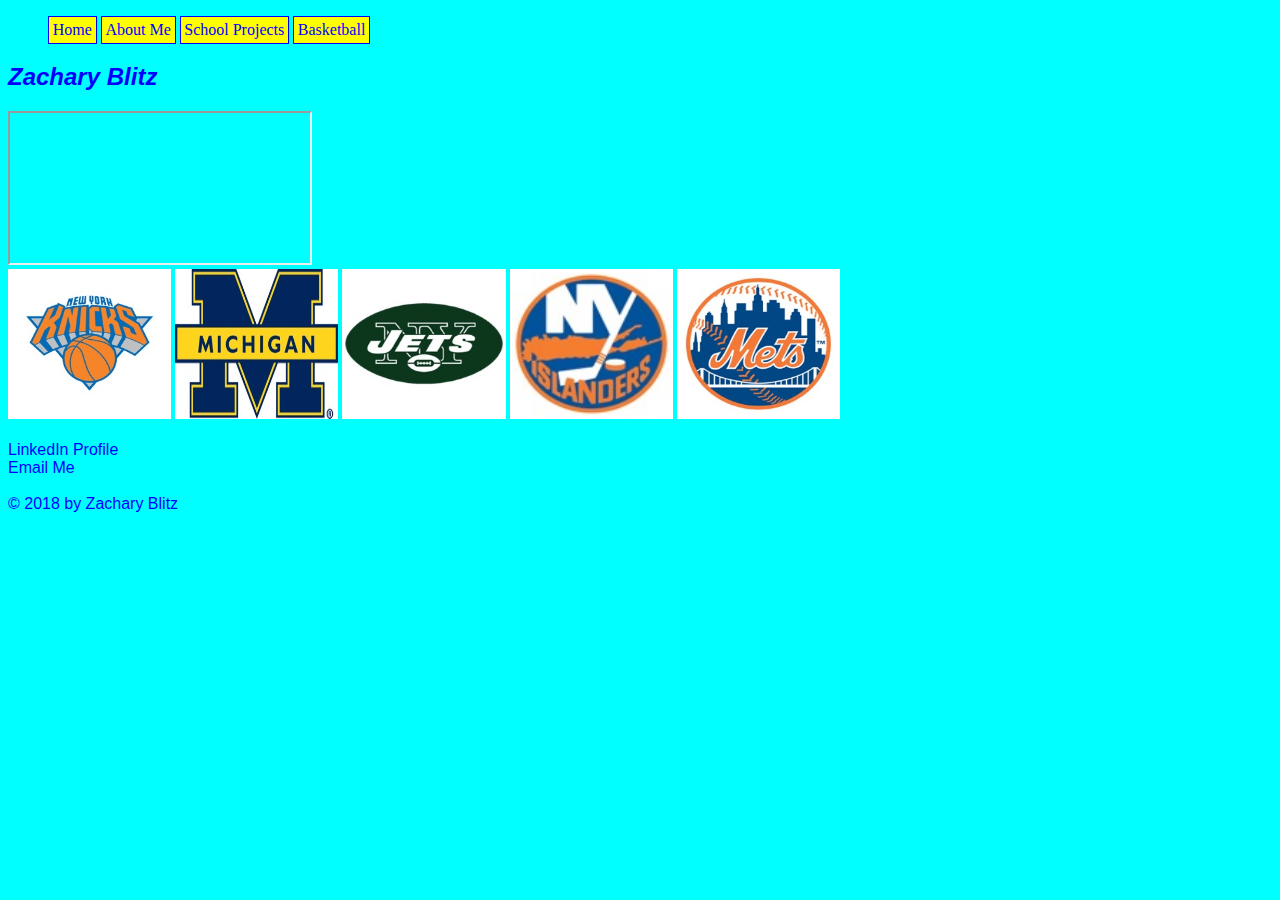
==== finalproject/index.html @ 230796f6 "Add files via upload" ====
<!DOCTYPE html>
<html lang="en">
<head>
    <meta charset="UTF-8">
    <meta name="viewport" content="width=device-width, initial-scale=1.0">
    <meta http-equiv="X-UA-Compatible" content="ie=edge">
    <title>Zachary Blitz Homepage</title>
    <link rel="stylesheet" href="css/style.css">
    <link rel="shortcut icon" href="images/favicon.png" />
</head>
<body>
    
<nav>
    <ul>
        <li><a href = "index.html">Home</a></li>
        <li><a href = "about.html">About Me</a></li>
        <li><a href = "projects.html">School Projects</a></li>
        <li><a href = "basketball.html">Basketball</a></li>
    </ul>
</nav> 

<header>
    <h2 class = intro>Zachary Blitz</h2>
    <iframe src="images/ZacharyBlitz_Resume.pdf"></iframe>
</header>

<img class = frontpage src = "images/knicks.jpg" alt = "knicks logo" title = "ny knicks"/>
<img class = frontpage src = "images/mich.jpg" alt = "michigan logo" title = "michigan"/>
<img class = frontpage src = "images/jets.jpg" alt = "jets logo" title = "ny jets"/>
<img class = frontpage src = "images/islanders.jpg" alt = "islanders logo" title = "ny islanders"/>
<img class = frontpage src = "images/mets.jpg" alt = "mets logo" title = "ny mets"/>



<footer>
        <br>
        <a href = "https://www.linkedin.com/in/zachary-blitz-279254113/">LinkedIn Profile</a>
        <br>
        <a href = "mailto:zblitz@umich.edu">Email Me</a>
        <br>
        <br>
        &copy; 2018 by Zachary Blitz<br>
</footer>


</body>
</html>
---- finalproject/css/style.css ----
li{
    border-style: solid;
    background-color: yellow;
    border-color: blue;
    border-width: thin;
    padding: 0.1cm;
    font-family: Cambria, Cochin, Georgia, Times, 'Times New Roman', serif;
    display: inline-block;
    ;
}
body{
    background-color: aqua;
    width: 85%;
}
h2{
    font-family: 'Gill Sans', 'Gill Sans MT', Calibri, 'Trebuchet MS', sans-serif;
    color: blue;
}
h5{
    font-family: 'Gill Sans', 'Gill Sans MT', Calibri, 'Trebuchet MS', sans-serif;
    color: blue;
}
p{
    font-family: 'Gill Sans', 'Gill Sans MT', Calibri, 'Trebuchet MS', sans-serif;
    background-color: yellow;
    border-style: solid;
    border-color: blue;
    border-width: thin;
    padding: 0.1cm;
    border-color: blue;
    color: blue
}
footer{
    font-family: 'Gill Sans', 'Gill Sans MT', Calibri, 'Trebuchet MS', sans-serif;
    color: blue;
}
a{
    text-decoration: none;
    color: blue;
}
.frontpage{
    width: 15%;
    height: 150px;
}
.stats{
    font-family: 'Gill Sans', 'Gill Sans MT', Calibri, 'Trebuchet MS', sans-serif;
    font-size: 120%;
    border-color: yellow;
    padding: 0.1cm;
    text-align: center;
    width: 33%;
    border-style: double;
}
.intro{
    font-style: italic;
}
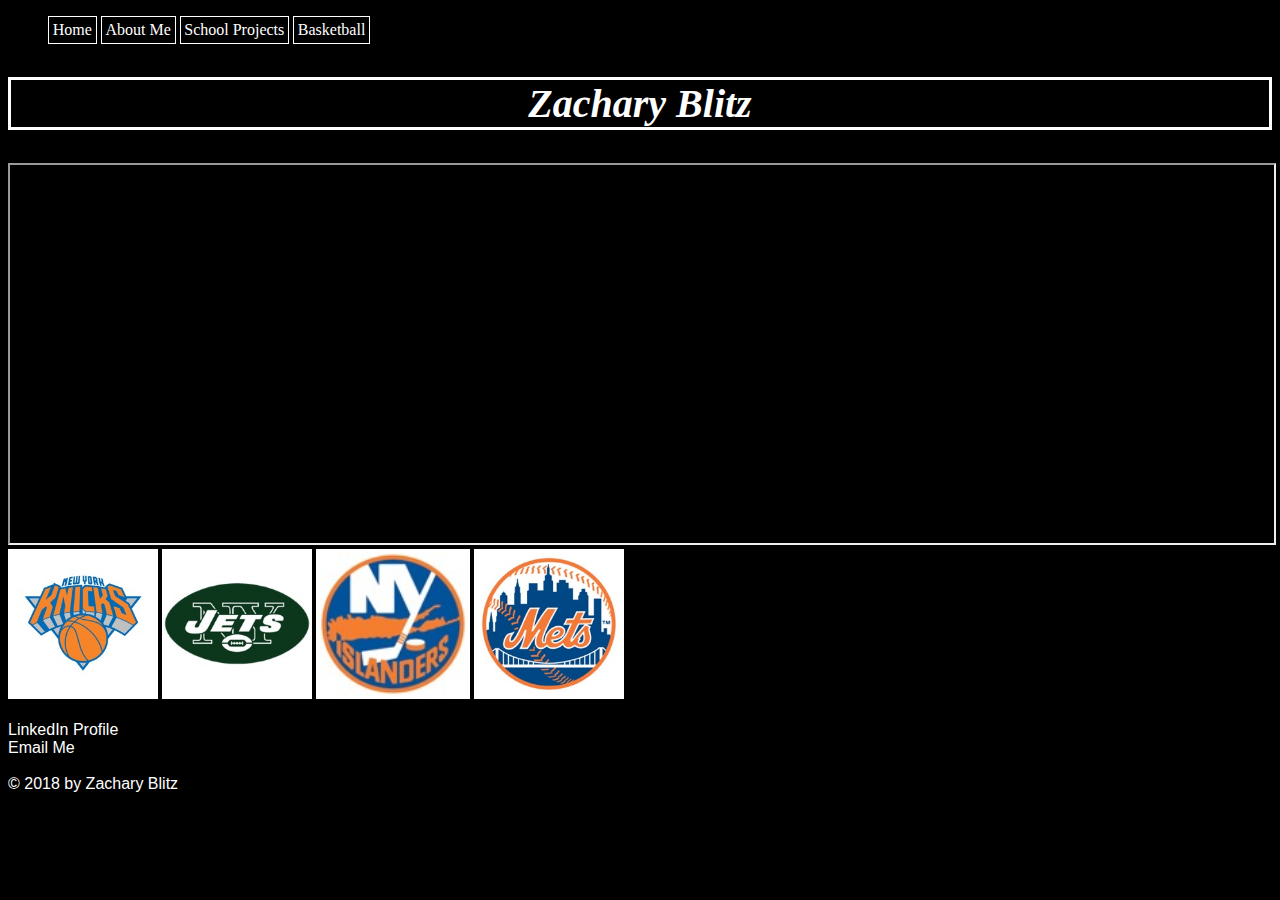
==== commit a7ad8049: "Add files via upload" ====
--- a/finalproject/index.html
+++ b/finalproject/index.html
@@ -7,6 +7,7 @@
     <title>Zachary Blitz Homepage</title>
     <link rel="stylesheet" href="css/style.css">
     <link rel="shortcut icon" href="images/favicon.png" />
+    <link rel="stylesheet" href="https://use.fontawesome.com/releases/v5.3.1/css/all.css" integrity="sha384-mzrmE5qonljUremFsqc01SB46JvROS7bZs3IO2EmfFsd15uHvIt+Y8vEf7N7fWAU" crossorigin="anonymous">
 </head>
 <body>
     
@@ -25,7 +26,7 @@
 </header>
 
 <img class = frontpage src = "images/knicks.jpg" alt = "knicks logo" title = "ny knicks"/>
-<img class = frontpage src = "images/mich.jpg" alt = "michigan logo" title = "michigan"/>
+<!-- <img class = frontpage src = "images/mich.jpg" alt = "michigan logo" title = "michigan"/> -->
 <img class = frontpage src = "images/jets.jpg" alt = "jets logo" title = "ny jets"/>
 <img class = frontpage src = "images/islanders.jpg" alt = "islanders logo" title = "ny islanders"/>
 <img class = frontpage src = "images/mets.jpg" alt = "mets logo" title = "ny mets"/>
@@ -34,7 +35,7 @@
 
 <footer>
         <br>
-        <a href = "https://www.linkedin.com/in/zachary-blitz-279254113/">LinkedIn Profile</a>
+        <a href = "https://www.linkedin.com/in/zachary-blitz-279254113/">LinkedIn Profile <i class="fab fa-linkedin-in"></i></a>
         <br>
         <a href = "mailto:zblitz@umich.edu">Email Me</a>
         <br>
--- a/finalproject/css/style.css
+++ b/finalproject/css/style.css
@@ -1,56 +1,235 @@
 li{
     border-style: solid;
-    background-color: yellow;
-    border-color: blue;
+    background-color: black;
+    border-color: white;
     border-width: thin;
     padding: 0.1cm;
     font-family: Cambria, Cochin, Georgia, Times, 'Times New Roman', serif;
     display: inline-block;
     ;
 }
+header{
+    margin: 0 auto;
+}
+iframe{
+    height: 10cm;
+    width: 100%;
+}
 body{
-    background-color: aqua;
-    width: 85%;
+    background-color: black;
 }
 h2{
     font-family: 'Gill Sans', 'Gill Sans MT', Calibri, 'Trebuchet MS', sans-serif;
-    color: blue;
+    color: white;
 }
 h5{
     font-family: 'Gill Sans', 'Gill Sans MT', Calibri, 'Trebuchet MS', sans-serif;
-    color: blue;
+    color: white;
+    background-color: black;
+    padding: 0.4cm;
 }
 p{
     font-family: 'Gill Sans', 'Gill Sans MT', Calibri, 'Trebuchet MS', sans-serif;
-    background-color: yellow;
-    border-style: solid;
-    border-color: blue;
-    border-width: thin;
+    background-color: black;
     padding: 0.1cm;
-    border-color: blue;
-    color: blue
+    color: white;
 }
 footer{
     font-family: 'Gill Sans', 'Gill Sans MT', Calibri, 'Trebuchet MS', sans-serif;
-    color: blue;
+    color: white;
 }
 a{
     text-decoration: none;
-    color: blue;
+    color: white;
 }
 .frontpage{
-    width: 15%;
+    width: auto;
     height: 150px;
 }
+.basketball{
+    display: flex;
+    flex-direction: row;
+    justify-content: center;
+    justify-content: space-around;
+    padding-bottom: 40px;
+    background-color: rgba(255, 255, 255, .8)
+}
+.junior{
+    width: 50%;
+    padding: 40px;
+    justify-content: center;
+
+    
+}
+.senior{
+    width: 50%;
+    padding: 40px;
+    justify-content: center;
+}
+.junior img{
+    display: flex;
+    margin: auto;
+    padding-bottom: .4cm;
+    width: 100%;
+    height: 3.3cm;
+    background-color: black;
+    border-style: solid;
+    border-color: black;
+    border-width: thin;
+    padding: 0.15cm;
+} 
+.senior img{
+    display: flex;
+    margin: auto;
+    padding-bottom: .4cm;
+    width: 100%;
+    height:  3.3cm;
+    background-color: black;
+    border-style: solid;
+    border-color: black;
+    border-width: thin;
+    padding: 0.15cm;
+
+}
+.junior h5{
+    background-color: black;
+    border-style: solid;
+    border-color: white;
+    border-width: thin;
+    padding: 0.3cm;
+    margin-left: 10px;
+}
+.senior h5{
+    background-color: black;
+    border-style: solid;
+    border-color: white;
+    border-width: thin;
+    padding: 0.3cm;
+    margin-left: 20px;
+}
 .stats{
     font-family: 'Gill Sans', 'Gill Sans MT', Calibri, 'Trebuchet MS', sans-serif;
     font-size: 120%;
-    border-color: yellow;
-    padding: 0.1cm;
-    text-align: center;
-    width: 33%;
-    border-style: double;
+    border: .1cm;
+    border-left: .5cm;
+    border-right: .5cm;
+    padding: .3cm;
+    text-align: center;
+    border-style: solid;
+    width: auto;
+    border-color: black;
+    
+    
 }
 .intro{
+    background-color: black;
+    border: .1cm;
+    border-color: white;
+    border-style: solid;
     font-style: italic;
+    text-align: center;
+    font-family: 'Alice';
+    font-size: 40px;
+}
+.bball-pic-video{
+    display: flex;
+    flex-direction: column;
+}
+.bball-pic{
+    display: flex;
+    flex-direction: row;
+    margin: 0 auto;
+    height: 750px;
+    text-align: center;
+    background-image: url("../images/bballcourt.jpg");
+    background-size: cover;
+    background-position: center;
+}
+.action-shot{
+    flex-direction: column;
+    width: 50%;
+    margin: 4% auto 2%;
+    justify-items: center;
+    align-items: center;
+    text-align: center;
+    padding: 25px;
+    height: 60%;
+    padding-top: 150px;
+}
+.action-shot img{
+    background-color: black;
+    border-style: solid;
+    border-color: white;
+    border-width: thin;
+    padding: 0.15cm;
+}
+.action-shot p{
+    background-color: black;
+    border-style: solid;
+    border-color: white;
+    border-width: thin;
+    padding: 0.3cm;
+}
+#midgame{
+    display: flex;
+    padding: 25px;
+    width: 50%;
+    justify-content: center;
+    align-items: center;
+    font-size: 1cm;
+}
+#midgame h5{
+    background-color: black;
+    border-style: solid;
+    border-color: white;
+    border-width: thin;
+    padding: 0.3cm;
+}
+.bball-video{
+    display: flex;
+    flex-direction: row-reverse;
+    margin: 0 auto;
+    height: 750px;
+    text-align: center;
+    background-color: black;
+    background-size: cover;
+    background-position: center;
+}
+#shot-text{
+    display: flex;
+    padding: 25px;
+    width: 50%;
+    justify-content: center;
+    align-items: center;
+    font-size: 1cm;
+}
+#shot-text h5{
+    background-color: black;
+    border-style: solid;
+    border-color: white;
+    border-width: thin;
+    padding: 0.3cm;
+}
+.shot-video img{
+    background-color: black;
+    border-style: solid;
+    border-color: white;
+    border-width: thin;
+    padding: 0.15cm;
+}
+.shot-video p{
+    background-color: black;
+    border-style: solid;
+    border-color: white;
+    border-width: thin;
+}
+.shot-video{
+    flex-direction: column;
+    width: 50%;
+    margin: auto;
+    justify-items: center;
+    align-items: center;
+    text-align: center;
+    padding: 50px;
+    height: 60%;
 }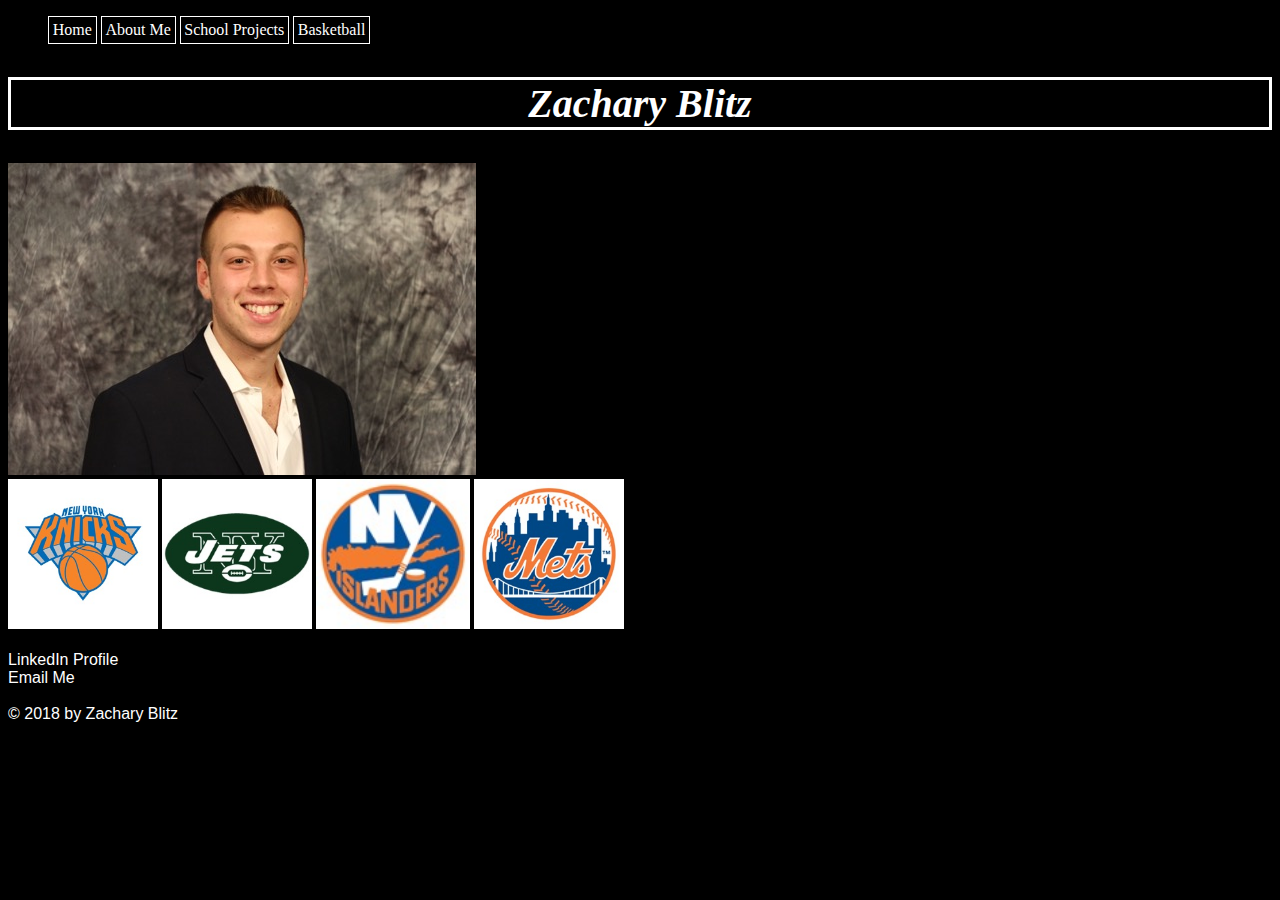
==== commit 2d6e4092: "Add files via upload" ====
--- a/finalproject/index.html
+++ b/finalproject/index.html
@@ -22,7 +22,7 @@
 
 <header>
     <h2 class = intro>Zachary Blitz</h2>
-    <iframe src="images/ZacharyBlitz_Resume.pdf"></iframe>
+    <img src = "images/me.jpg" alt = "headshot of zach blitz" title = "headshot of zach blitz">
 </header>
 
 <img class = frontpage src = "images/knicks.jpg" alt = "knicks logo" title = "ny knicks"/>
--- a/finalproject/css/style.css
+++ b/finalproject/css/style.css
@@ -11,10 +11,6 @@
 header{
     margin: 0 auto;
 }
-iframe{
-    height: 10cm;
-    width: 100%;
-}
 body{
     background-color: black;
 }
@@ -52,7 +48,7 @@
     justify-content: center;
     justify-content: space-around;
     padding-bottom: 40px;
-    background-color: rgba(255, 255, 255, .8)
+    background-color: rgba(255, 255, 255, .8);
 }
 .junior{
     width: 50%;
@@ -204,7 +200,8 @@
     font-size: 1cm;
 }
 #shot-text h5{
-    background-color: black;
+    background-color: rgba(255, 255, 255, .8);
+    color: black;
     border-style: solid;
     border-color: white;
     border-width: thin;
@@ -218,7 +215,8 @@
     padding: 0.15cm;
 }
 .shot-video p{
-    background-color: black;
+    background-color: rgba(255, 255, 255, .8);
+    color: black;
     border-style: solid;
     border-color: white;
     border-width: thin;
@@ -232,4 +230,209 @@
     text-align: center;
     padding: 50px;
     height: 60%;
-}+}
+.projects-container{
+    display: flex;
+    flex-direction: column;
+}
+.si-106{
+    display: flex;
+    flex-direction: row;
+    margin: 0 auto;
+    text-align: center;
+    background-color: rgba(255, 255, 255, .8);
+    background-size: cover;
+    background-position: center;
+}
+.si-106-title{
+    display: flex;
+    padding: 25px;
+    width: 40%;
+    justify-content: center;
+    align-items: center;
+    font-size: 1.5cm;
+}
+.si-106-title h5{
+    background-color: black;
+    border-style: solid;
+    border-color: white;
+    border-width: thin;
+    padding: 0.3cm;
+}
+.si-106-contents{
+    display: flex;
+    flex-direction: column-reverse;
+    width: 60%;
+    margin: auto;
+    justify-items: center;
+    align-items: center;
+    text-align: center;
+    padding: 50px;
+}
+.si-106-contents img{
+    background-color: black;
+    border-style: solid;
+    border-color: white;
+    border-width: thin;
+    padding: 0.15cm;
+}
+.si-106-contents p{
+    background-color: black;
+    border-style: solid;
+    border-color: white;
+    border-width: thin;
+    padding: 10px;
+}
+.si-206{
+    display: flex;
+    flex-direction: row-reverse;
+    margin: 0 auto;
+    text-align: center;
+    background-color: black;
+    background-size: cover;
+    background-position: center;
+}
+.si-206-title{
+    display: flex;
+    padding: 25px;
+    width: 40%;
+    justify-content: center;
+    align-items: center;
+    font-size: 1.5cm;
+}
+.si-206-title h5{
+    background-color: rgba(255, 255, 255, .8);
+    color: black;
+    border-style: solid;
+    border-color: white;
+    border-width: thin;
+    padding: 0.3cm;
+}
+.si-206-contents{
+    display: flex;
+    flex-direction: column-reverse;
+    width: 60%;
+    margin: auto;
+    justify-items: center;
+    align-items: center;
+    text-align: center;
+    padding: 50px;
+}
+.si-206-contents img{
+    background-color: black;
+    border-style: solid;
+    border-color: white;
+    border-width: thin;
+    padding: 0.15cm;
+}
+.si-206-contents p{
+    background-color: rgba(255, 255, 255, .8);
+    color: black;
+    border-style: solid;
+    border-color: white;
+    border-width: thin;
+    padding: 10px;
+}
+.si-330{
+    display: flex;
+    flex-direction: row;
+    margin: 0 auto;
+    text-align: center;
+    background-color: rgba(255, 255, 255, .8);
+    background-size: cover;
+    background-position: center;
+}
+.si-330-title{
+    display: flex;
+    padding: 25px;
+    width: 40%;
+    justify-content: center;
+    align-items: center;
+    font-size: 1.5cm;
+}
+.si-330-title h5{
+    background-color: black;
+    border-style: solid;
+    border-color: white;
+    border-width: thin;
+    padding: 0.3cm;
+}
+.si-330-contents{
+    display: flex;
+    flex-direction: column-reverse;
+    width: 60%;
+    margin: auto;
+    justify-items: center;
+    align-items: center;
+    text-align: center;
+    padding: 50px;
+}
+.si-330-contents img{
+    background-color: black;
+    border-style: solid;
+    border-color: white;
+    border-width: thin;
+    padding: 0.15cm;
+}
+.si-330-contents p{
+    background-color: black;
+    border-style: solid;
+    border-color: white;
+    border-width: thin;
+    padding: 10px;
+}
+.about-container{
+    display: flex;
+    flex-direction: row;
+    text-align: center;
+    background-color:  rgba(255, 255, 255, .8);
+    background-size: cover;
+    background-position: center;
+}
+.about-resume{
+    display: flex;
+    width: 50%;
+    margin: auto;
+    justify-content: center;
+    align-items: center;
+    padding: 5px;
+}
+.about-resume iframe{
+    display: flex;
+    width: 100%;
+    height: 500px;
+}
+.about-contents{
+    display: flex;
+    width: 50%;
+    padding: 5px;
+    justify-content: center;
+    align-items: center;
+}
+.about-contents p{
+    display: flex;
+    padding: 15px;
+}
+@media screen and (max-width: 600px) {
+    .si-330 {
+        background-color: lightgreen;
+    }
+
+@media screen and (max-width: 600px) {
+    .si-330-contents p{
+        background-color: blue;
+    }
+@media screen and (max-width: 400px) {
+    .si-330 {
+        background-color: lightgreen;
+    }
+@media screen and (max-width: 400px) {
+    .si-206-contents p{
+        background-color: blue;
+    }
+/* [.si330]{
+    width: 100%;
+}
+[.si-330-contents p]{
+    color: red;
+} */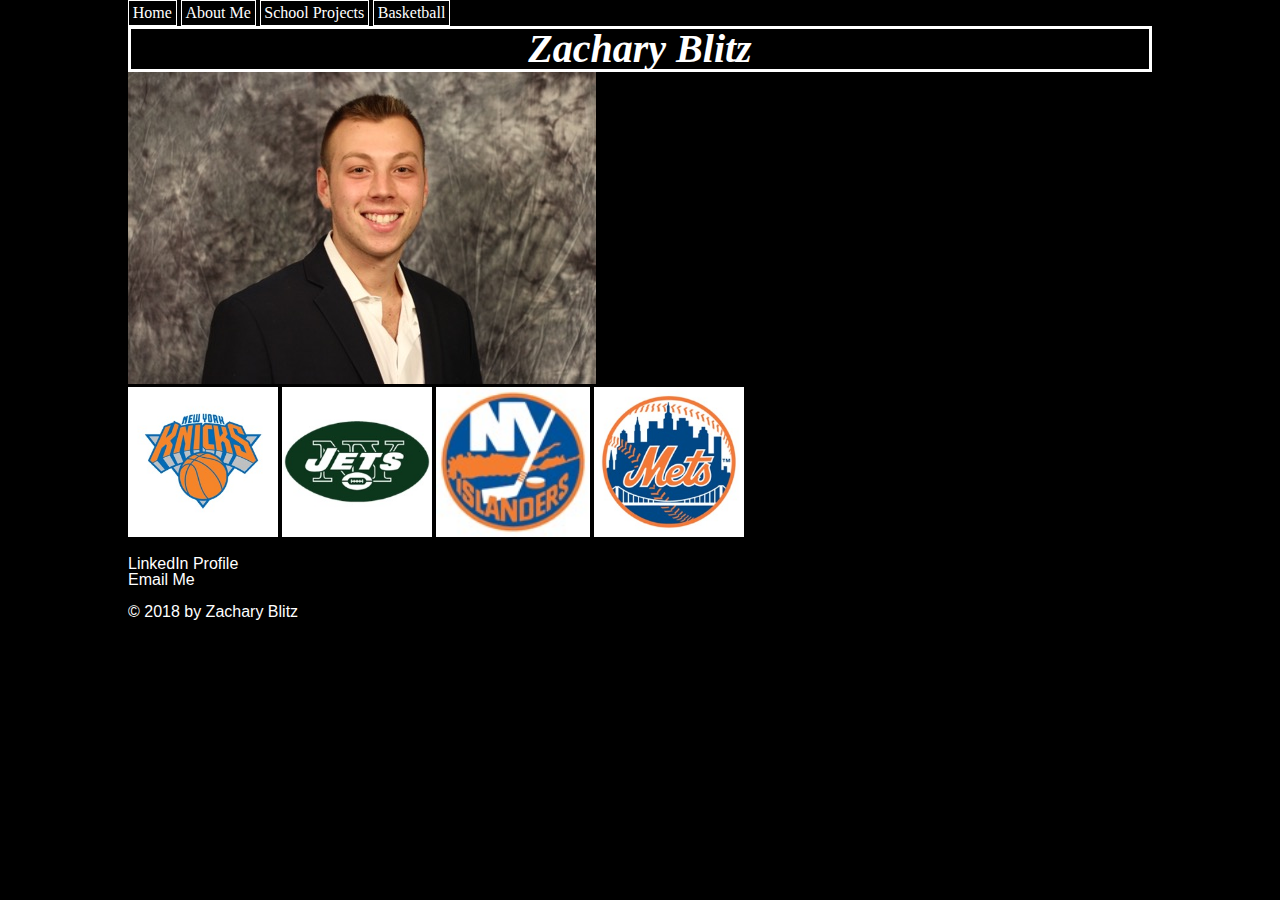
==== commit f4c344dc: "Add files via upload" ====
--- a/finalproject/index.html
+++ b/finalproject/index.html
@@ -5,6 +5,7 @@
     <meta name="viewport" content="width=device-width, initial-scale=1.0">
     <meta http-equiv="X-UA-Compatible" content="ie=edge">
     <title>Zachary Blitz Homepage</title>
+    <link rel="stylesheet" href="css/default.css">
     <link rel="stylesheet" href="css/style.css">
     <link rel="shortcut icon" href="images/favicon.png" />
     <link rel="stylesheet" href="https://use.fontawesome.com/releases/v5.3.1/css/all.css" integrity="sha384-mzrmE5qonljUremFsqc01SB46JvROS7bZs3IO2EmfFsd15uHvIt+Y8vEf7N7fWAU" crossorigin="anonymous">
@@ -21,16 +22,17 @@
 </nav> 
 
 <header>
-    <h2 class = intro>Zachary Blitz</h2>
+    <h1 class = intro>Zachary Blitz</h1>
     <img src = "images/me.jpg" alt = "headshot of zach blitz" title = "headshot of zach blitz">
 </header>
 
-<img class = frontpage src = "images/knicks.jpg" alt = "knicks logo" title = "ny knicks"/>
-<!-- <img class = frontpage src = "images/mich.jpg" alt = "michigan logo" title = "michigan"/> -->
-<img class = frontpage src = "images/jets.jpg" alt = "jets logo" title = "ny jets"/>
-<img class = frontpage src = "images/islanders.jpg" alt = "islanders logo" title = "ny islanders"/>
-<img class = frontpage src = "images/mets.jpg" alt = "mets logo" title = "ny mets"/>
-
+<main>
+    <img class = frontpage src = "images/knicks.jpg" alt = "knicks logo" title = "ny knicks"/>
+    <!-- <img class = frontpage src = "images/mich.jpg" alt = "michigan logo" title = "michigan"/> -->
+    <img class = frontpage src = "images/jets.jpg" alt = "jets logo" title = "ny jets"/>
+    <img class = frontpage src = "images/islanders.jpg" alt = "islanders logo" title = "ny islanders"/>
+    <img class = frontpage src = "images/mets.jpg" alt = "mets logo" title = "ny mets"/>
+</main>
 
 
 <footer>
--- a/finalproject/css/default.css
+++ b/finalproject/css/default.css
@@ -0,0 +1,88 @@
+/* 
+html5doctor.com Reset Stylesheet
+v1.2 
+2009-07-15
+Author: Richard Clark - http://richclarkdesign.com
+*/
+
+html, body, div, span, object, iframe,
+h1, h2, h3, h4, h5, h6, p, blockquote, pre,
+a, abbr, address, cite, code,
+del, dfn, em, img, ins, kbd, q, samp,
+small, strong, sub, sup, var,
+b, i,
+dl, dt, dd, ol, ul, li,
+fieldset, form, label, legend,
+table, caption, tbody, tfoot, thead, tr, th, td,
+article, aside, dialog, figure, footer, header, 
+hgroup, menu, nav, section, menu,
+time, mark, audio, video, source {
+	margin:0;
+	padding:0;
+	border:0;
+	outline:0;
+	font-size:100%;
+	vertical-align:baseline;
+	background:transparent;
+}
+body {
+	line-height:1;
+}
+
+article, aside, dialog, figure, footer, header, 
+hgroup, menu, nav, section, menu { 
+	display:block;
+}
+
+nav ul {
+	list-style:none;
+}
+
+blockquote, q {
+	quotes:none;
+}
+
+blockquote:before, blockquote:after,
+q:before, q:after {
+	content:'';
+	content:none;
+}
+
+ins {
+	background-color:#ff9;
+	text-decoration:none;
+}
+
+mark {
+	background-color:#ff9;
+	font-style:italic;
+	font-weight:bold;
+}
+
+del {
+	text-decoration: line-through;
+}
+
+abbr[title], dfn[title] {
+	border-bottom:1px dotted #000;
+	cursor:help;
+}
+
+/* tables still need 'cellspacing="0"' in the markup */
+table {
+	border-collapse:collapse;
+	border-spacing:0;
+}
+
+hr {
+    display:block;
+    height:1px;
+    border:0;	
+    border-top:1px solid #cccccc;
+    margin:1em 0;
+    padding:0;
+}
+
+input, select {
+	vertical-align:middle;
+}--- a/finalproject/css/style.css
+++ b/finalproject/css/style.css
@@ -13,14 +13,18 @@
 }
 body{
     background-color: black;
+    padding: 0% 10%;
+    margin: auto;
+    max-width: 1200px;
+    padding-bottom: 100px;
+}
+h1{
+    font-family: 'Gill Sans', 'Gill Sans MT', Calibri, 'Trebuchet MS', sans-serif;
+    color: white;
 }
 h2{
     font-family: 'Gill Sans', 'Gill Sans MT', Calibri, 'Trebuchet MS', sans-serif;
     color: white;
-}
-h5{
-    font-family: 'Gill Sans', 'Gill Sans MT', Calibri, 'Trebuchet MS', sans-serif;
-    color: white;
     background-color: black;
     padding: 0.4cm;
 }
@@ -49,6 +53,7 @@
     justify-content: space-around;
     padding-bottom: 40px;
     background-color: rgba(255, 255, 255, .8);
+    /* width: 100%; */
 }
 .junior{
     width: 50%;
@@ -87,7 +92,7 @@
     padding: 0.15cm;
 
 }
-.junior h5{
+.junior h2{
     background-color: black;
     border-style: solid;
     border-color: white;
@@ -95,7 +100,7 @@
     padding: 0.3cm;
     margin-left: 10px;
 }
-.senior h5{
+.senior h2{
     background-color: black;
     border-style: solid;
     border-color: white;
@@ -130,6 +135,7 @@
 .bball-pic-video{
     display: flex;
     flex-direction: column;
+    /* width: 100%; */
 }
 .bball-pic{
     display: flex;
@@ -174,7 +180,7 @@
     align-items: center;
     font-size: 1cm;
 }
-#midgame h5{
+#midgame h2{
     background-color: black;
     border-style: solid;
     border-color: white;
@@ -190,6 +196,7 @@
     background-color: black;
     background-size: cover;
     background-position: center;
+    /* width: 100%; */
 }
 #shot-text{
     display: flex;
@@ -199,7 +206,7 @@
     align-items: center;
     font-size: 1cm;
 }
-#shot-text h5{
+#shot-text h2{
     background-color: rgba(255, 255, 255, .8);
     color: black;
     border-style: solid;
@@ -234,6 +241,7 @@
 .projects-container{
     display: flex;
     flex-direction: column;
+    /* width: 100%; */
 }
 .si-106{
     display: flex;
@@ -243,6 +251,7 @@
     background-color: rgba(255, 255, 255, .8);
     background-size: cover;
     background-position: center;
+    /* width: 100%; */
 }
 .si-106-title{
     display: flex;
@@ -252,7 +261,7 @@
     align-items: center;
     font-size: 1.5cm;
 }
-.si-106-title h5{
+.si-106-title h2{
     background-color: black;
     border-style: solid;
     border-color: white;
@@ -291,6 +300,7 @@
     background-color: black;
     background-size: cover;
     background-position: center;
+    /* width: 100%; */
 }
 .si-206-title{
     display: flex;
@@ -300,7 +310,7 @@
     align-items: center;
     font-size: 1.5cm;
 }
-.si-206-title h5{
+.si-206-title h2{
     background-color: rgba(255, 255, 255, .8);
     color: black;
     border-style: solid;
@@ -341,6 +351,7 @@
     background-color: rgba(255, 255, 255, .8);
     background-size: cover;
     background-position: center;
+    /* width: 100%; */
 }
 .si-330-title{
     display: flex;
@@ -350,7 +361,7 @@
     align-items: center;
     font-size: 1.5cm;
 }
-.si-330-title h5{
+.si-330-title h2{
     background-color: black;
     border-style: solid;
     border-color: white;
@@ -388,6 +399,7 @@
     background-color:  rgba(255, 255, 255, .8);
     background-size: cover;
     background-position: center;
+    /* width: 100%; */
 }
 .about-resume{
     display: flex;
@@ -413,26 +425,20 @@
     display: flex;
     padding: 15px;
 }
+
 @media screen and (max-width: 600px) {
-    .si-330 {
-        background-color: lightgreen;
+    .si-106, .si-206, .si-330 {
+        flex-direction: column;
     }
 
-@media screen and (max-width: 600px) {
-    .si-330-contents p{
-        background-color: blue;
+}
+@media screen and (max-width: 1024px) {
+  
+    .about-container{
+        flex-direction: column;
     }
-@media screen and (max-width: 400px) {
-    .si-330 {
-        background-color: lightgreen;
+
+    .about-resume, .about-contents{
+        width: 100%;
     }
-@media screen and (max-width: 400px) {
-    .si-206-contents p{
-        background-color: blue;
-    }
-/* [.si330]{
-    width: 100%;
-}
-[.si-330-contents p]{
-    color: red;
-} */+}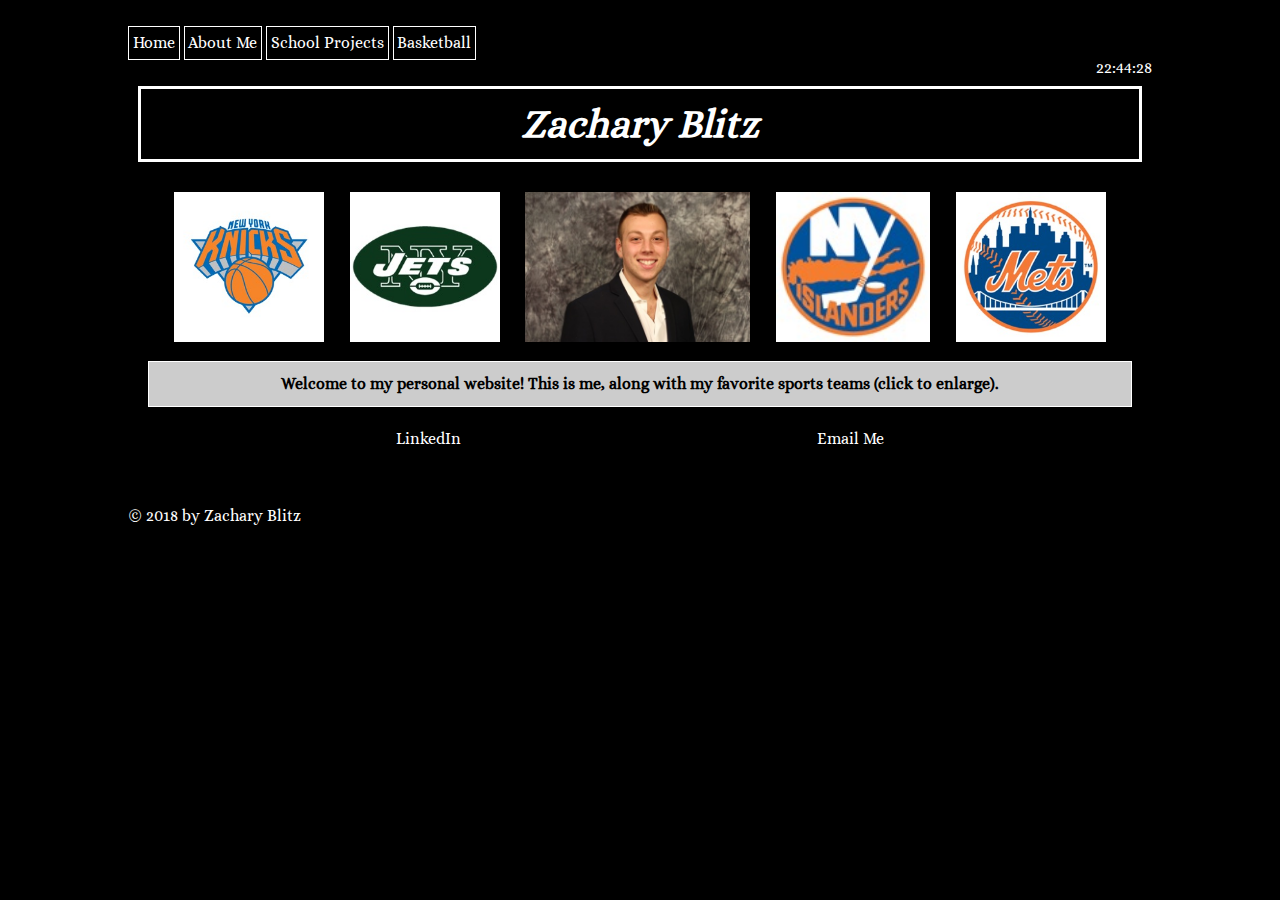
==== commit ee6df68f: "Add files via upload" ====
--- a/finalproject/index.html
+++ b/finalproject/index.html
@@ -9,9 +9,16 @@
     <link rel="stylesheet" href="css/style.css">
     <link rel="shortcut icon" href="images/favicon.png" />
     <link rel="stylesheet" href="https://use.fontawesome.com/releases/v5.3.1/css/all.css" integrity="sha384-mzrmE5qonljUremFsqc01SB46JvROS7bZs3IO2EmfFsd15uHvIt+Y8vEf7N7fWAU" crossorigin="anonymous">
+    <link href='https://fonts.googleapis.com/css?family=Alice' rel='stylesheet'>
+    <script type="text/javascript" src="js/clock.js"></script>
+    <link rel="stylesheet" href="css/lightbox.css">
+    <script src="https://ajax.googleapis.com/ajax/libs/jquery/3.3.1/jquery.min.js"></script>
+
 </head>
-<body>
-    
+
+<body onload="startTime()">
+<a class = access href="#maincontent">Skip to main content</a>
+
 <nav>
     <ul>
         <li><a href = "index.html">Home</a></li>
@@ -21,28 +28,51 @@
     </ul>
 </nav> 
 
+<div class = time>
+    <div id="txt"></div>
+</div>
+
+
 <header>
     <h1 class = intro>Zachary Blitz</h1>
-    <img src = "images/me.jpg" alt = "headshot of zach blitz" title = "headshot of zach blitz">
 </header>
 
-<main>
-    <img class = frontpage src = "images/knicks.jpg" alt = "knicks logo" title = "ny knicks"/>
-    <!-- <img class = frontpage src = "images/mich.jpg" alt = "michigan logo" title = "michigan"/> -->
-    <img class = frontpage src = "images/jets.jpg" alt = "jets logo" title = "ny jets"/>
-    <img class = frontpage src = "images/islanders.jpg" alt = "islanders logo" title = "ny islanders"/>
-    <img class = frontpage src = "images/mets.jpg" alt = "mets logo" title = "ny mets"/>
+<main id = maincontent>
+    <div class = index-container>
+        <div class = index-images>
+            <a href="images/knicks.jpg" data-lightbox="me" class="mix knicks" data-title="New York Knicks"><img class = frontpage src = "images/knicks.jpg" alt = "knicks logo" title = "ny knicks"/></a>
+            <a href="images/jets.jpg" data-lightbox="me" class="mix jets" data-title="New York Jets"><img class = frontpage src = "images/jets.jpg" alt = "jets logo" title = "ny jets"/></a>
+            <a href="images/me.jpg" data-lightbox="me" class="mix me" data-title="Me"><img class = frontpage src = "images/me.jpg" alt = "headshot of zach blitz" title = "headshot of zach blitz"></a>
+            <a href="images/islanders.jpg" data-lightbox="me" class="mix islanders" data-title="New York Islanders"><img class = frontpage src = "images/islanders.jpg" alt = "islanders logo" title = "ny islanders"/></a>
+            <a href="images/mets.jpg" data-lightbox="me" class="mix mets" data-title="New York Mets"><img class = frontpage src = "images/mets.jpg" alt = "mets logo" title = "ny mets"/></a>
+        </div>
+        <br>
+        <div class = index-intro>
+            <h1 class = index-contents>Welcome to my personal website! This is me, along with my favorite sports teams (click to enlarge).</h1>
+        </div>
+    </div>
 </main>
 
+<script src="js/lightbox.js"></script>
+	<script src="js/mixitup.min.js"></script>
+
+      <script>
+            var containerEl = document.querySelector('.index-container');
+            var mixer = mixitup(containerEl);
+      </script>
 
 <footer>
+    <div class = index-footer>
         <br>
-        <a href = "https://www.linkedin.com/in/zachary-blitz-279254113/">LinkedIn Profile <i class="fab fa-linkedin-in"></i></a>
+        <a href = "https://www.linkedin.com/in/zachary-blitz-279254113/">LinkedIn <i class="fab fa-linkedin-in"></i></a>
         <br>
         <a href = "mailto:zblitz@umich.edu">Email Me</a>
         <br>
-        <br>
-        &copy; 2018 by Zachary Blitz<br>
+        </div>
+    <br>
+    <br>    
+    &copy; 2018 by Zachary Blitz<br>
+    </div>
 </footer>
 
 
--- a/finalproject/css/style.css
+++ b/finalproject/css/style.css
@@ -4,12 +4,17 @@
     border-color: white;
     border-width: thin;
     padding: 0.1cm;
-    font-family: Cambria, Cochin, Georgia, Times, 'Times New Roman', serif;
+    font-family: 'Alice', serif;
+    line-height: 1.5;
     display: inline-block;
     ;
 }
+nav{
+    padding-top: 10px;
+}
 header{
     margin: 0 auto;
+    padding: 10px;
 }
 body{
     background-color: black;
@@ -19,27 +24,36 @@
     padding-bottom: 100px;
 }
 h1{
-    font-family: 'Gill Sans', 'Gill Sans MT', Calibri, 'Trebuchet MS', sans-serif;
+    font-family: 'Alice', serif;
+    line-height: 1.5;
     color: white;
 }
 h2{
-    font-family: 'Gill Sans', 'Gill Sans MT', Calibri, 'Trebuchet MS', sans-serif;
+    font-family: 'Alice', serif;
     color: white;
     background-color: black;
     padding: 0.4cm;
 }
 p{
-    font-family: 'Gill Sans', 'Gill Sans MT', Calibri, 'Trebuchet MS', sans-serif;
+    font-family: 'Alice', serif;
+    line-height: 1.5;
     background-color: black;
     padding: 0.1cm;
     color: white;
 }
 footer{
-    font-family: 'Gill Sans', 'Gill Sans MT', Calibri, 'Trebuchet MS', sans-serif;
+    font-family: 'Alice', serif;
+    line-height: 1.5;
     color: white;
 }
 a{
     text-decoration: none;
+    color: white;
+}
+.access{
+    color: black;
+}
+.access:hover{
     color: white;
 }
 .frontpage{
@@ -109,7 +123,7 @@
     margin-left: 20px;
 }
 .stats{
-    font-family: 'Gill Sans', 'Gill Sans MT', Calibri, 'Trebuchet MS', sans-serif;
+    font-family: 'Alice', serif;
     font-size: 120%;
     border: .1cm;
     border-left: .5cm;
@@ -128,9 +142,11 @@
     border-color: white;
     border-style: solid;
     font-style: italic;
-    text-align: center;
-    font-family: 'Alice';
+    line-height: 1.5;
+    text-align: center;
+    font-family: 'Alice', serif;
     font-size: 40px;
+    padding: 5px;
 }
 .bball-pic-video{
     display: flex;
@@ -142,6 +158,7 @@
     flex-direction: row;
     margin: 0 auto;
     height: 750px;
+    align-items: center;
     text-align: center;
     background-image: url("../images/bballcourt.jpg");
     background-size: cover;
@@ -153,7 +170,7 @@
     margin: 4% auto 2%;
     justify-items: center;
     align-items: center;
-    text-align: center;
+    text-align: left;
     padding: 25px;
     height: 60%;
     padding-top: 150px;
@@ -164,6 +181,7 @@
     border-color: white;
     border-width: thin;
     padding: 0.15cm;
+    margin-left: 100px;
 }
 .action-shot p{
     background-color: black;
@@ -179,6 +197,7 @@
     justify-content: center;
     align-items: center;
     font-size: 1cm;
+    line-height: 1.5;
 }
 #midgame h2{
     background-color: black;
@@ -227,6 +246,8 @@
     border-style: solid;
     border-color: white;
     border-width: thin;
+    padding: 5px;
+    text-align: left;
 }
 .shot-video{
     flex-direction: column;
@@ -275,7 +296,7 @@
     margin: auto;
     justify-items: center;
     align-items: center;
-    text-align: center;
+    text-align: left;
     padding: 50px;
 }
 .si-106-contents img{
@@ -325,7 +346,7 @@
     margin: auto;
     justify-items: center;
     align-items: center;
-    text-align: center;
+    text-align: left;
     padding: 50px;
 }
 .si-206-contents img{
@@ -375,7 +396,7 @@
     margin: auto;
     justify-items: center;
     align-items: center;
-    text-align: center;
+    text-align: left;
     padding: 50px;
 }
 .si-330-contents img{
@@ -424,6 +445,61 @@
 .about-contents p{
     display: flex;
     padding: 15px;
+    line-height: 1.2;
+}
+
+.index-container{
+    display: flex;
+    flex-direction: column;
+    padding: 20px;
+}
+.index-images{
+    display: flex;
+    justify-content: space-evenly;
+    align-content: center;
+    width: 100%;
+    padding-right: 100px;
+}
+
+.index-intro{
+    display: flex;
+    align-content: center;
+    color: black;
+    padding: 10px;
+    justify-content: center;
+    border-style: solid;
+    background-color: black;
+    border-color: white;
+    border-width: thin;
+    background-color: rgba(255, 255, 255, .8);
+    
+}
+
+.index-intro h1{
+    color: black;
+}
+
+.index-footer{
+    position: relative;
+    display: flex;
+    flex-direction: row;
+    align-content: center;
+    justify-content: space-around;
+    padding-bottom: 5px;
+}
+
+.time{
+    display: flex;
+    flex-direction: row-reverse;
+}
+#txt{
+    color: white;
+    font-family: 'Alice', serif;
+}
+
+#jtt{
+    display: flex;
+    justify-content: center;
 }
 
 @media screen and (max-width: 600px) {
@@ -441,4 +517,11 @@
     .about-resume, .about-contents{
         width: 100%;
     }
+}
+
+@media screen and (max-width: 1000px) {
+    .basketball {
+        flex-direction: column;
+    }
+
 }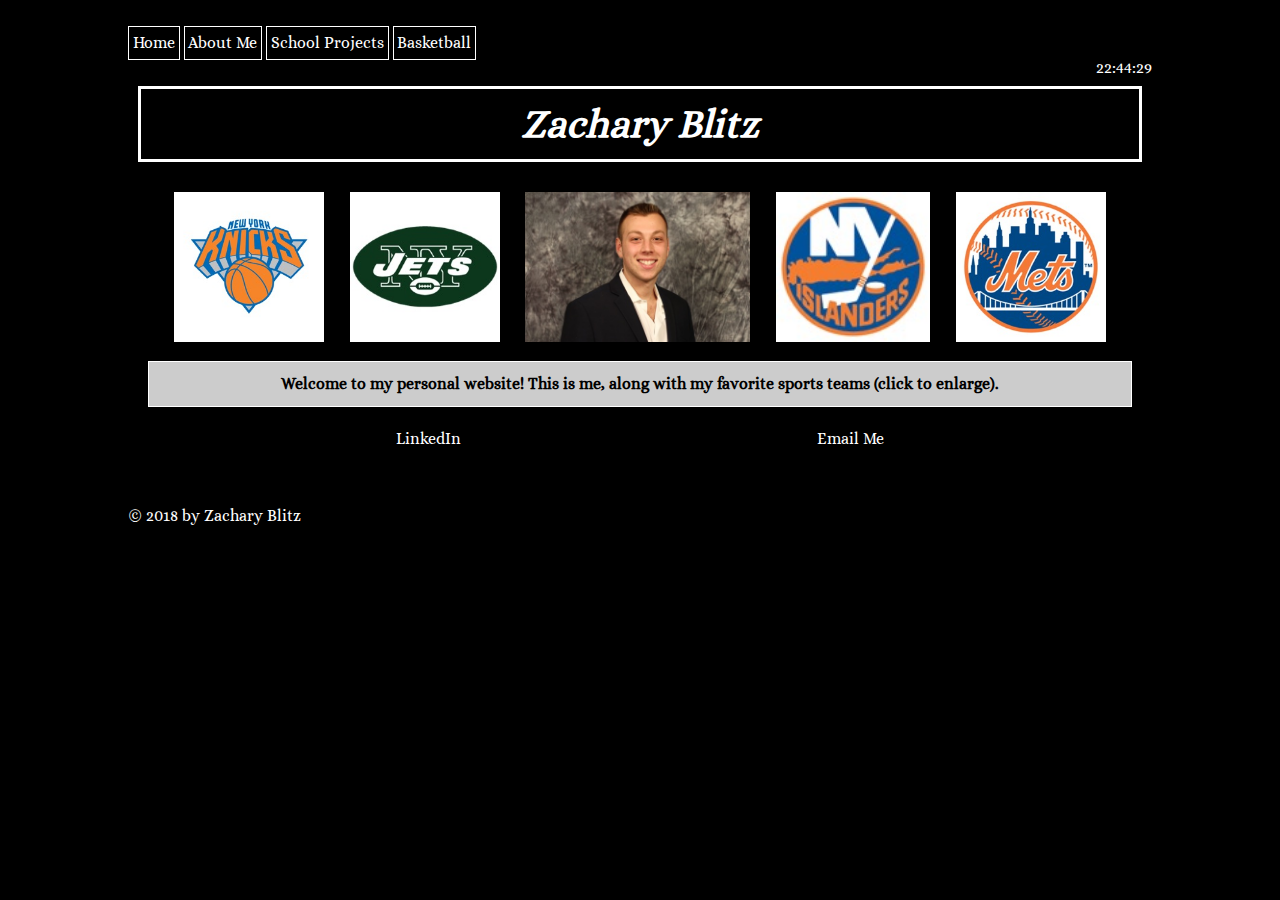
==== commit 50db3f33: "Add files via upload" ====
--- a/finalproject/index.html
+++ b/finalproject/index.html
@@ -40,11 +40,11 @@
 <main id = maincontent>
     <div class = index-container>
         <div class = index-images>
-            <a href="images/knicks.jpg" data-lightbox="me" class="mix knicks" data-title="New York Knicks"><img class = frontpage src = "images/knicks.jpg" alt = "knicks logo" title = "ny knicks"/></a>
-            <a href="images/jets.jpg" data-lightbox="me" class="mix jets" data-title="New York Jets"><img class = frontpage src = "images/jets.jpg" alt = "jets logo" title = "ny jets"/></a>
-            <a href="images/me.jpg" data-lightbox="me" class="mix me" data-title="Me"><img class = frontpage src = "images/me.jpg" alt = "headshot of zach blitz" title = "headshot of zach blitz"></a>
-            <a href="images/islanders.jpg" data-lightbox="me" class="mix islanders" data-title="New York Islanders"><img class = frontpage src = "images/islanders.jpg" alt = "islanders logo" title = "ny islanders"/></a>
-            <a href="images/mets.jpg" data-lightbox="me" class="mix mets" data-title="New York Mets"><img class = frontpage src = "images/mets.jpg" alt = "mets logo" title = "ny mets"/></a>
+            <a href="images/knicks.jpg" data-lightbox="me" class="mix knicks" data-title="New York Knicks" alt = "knicks logo"><img class = frontpage src = "images/knicks.jpg" alt = "knicks logo" title = "ny knicks"/></a>
+            <a href="images/jets.jpg" data-lightbox="me" class="mix jets" data-title="New York Jets" alt = "jets logo"><img class = frontpage src = "images/jets.jpg" alt = "jets logo" title = "ny jets"/></a>
+            <a href="images/me.jpg" data-lightbox="me" class="mix me" data-title="Me" alt = "picture of me"><img class = frontpage src = "images/me.jpg" alt = "headshot of zach blitz" title = "headshot of zach blitz"></a>
+            <a href="images/islanders.jpg" data-lightbox="me" class="mix islanders" data-title="New York Islanders" alt = "islanders logo"><img class = frontpage src = "images/islanders.jpg" alt = "islanders logo" title = "ny islanders"/></a>
+            <a href="images/mets.jpg" data-lightbox="me" class="mix mets" data-title="New York Mets" alt = "mets logo"><img class = frontpage src = "images/mets.jpg" alt = "mets logo" title = "ny mets"/></a>
         </div>
         <br>
         <div class = index-intro>
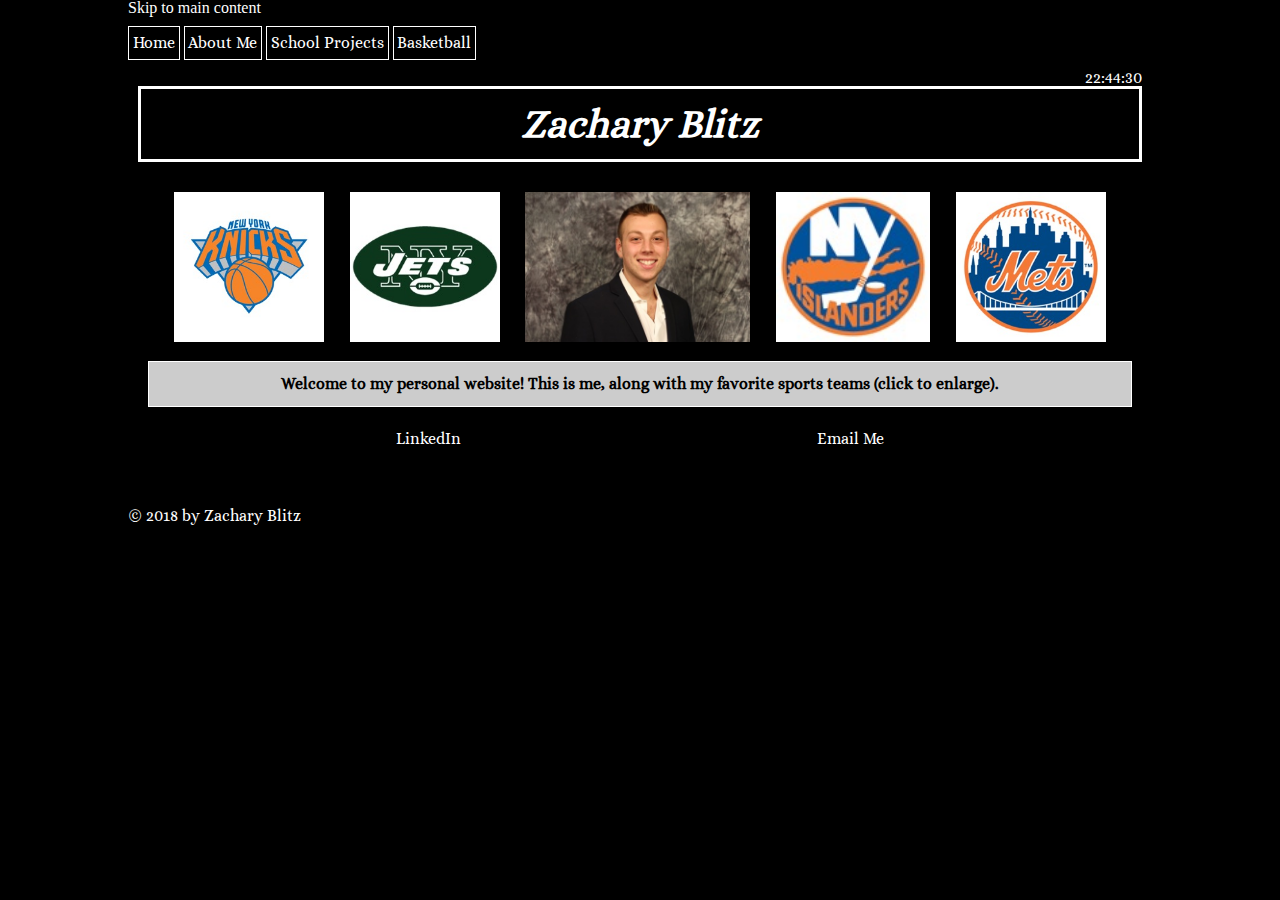
==== commit 85cdd3de: "Add files via upload" ====
--- a/finalproject/index.html
+++ b/finalproject/index.html
@@ -28,12 +28,13 @@
     </ul>
 </nav> 
 
-<div class = time>
-    <div id="txt"></div>
-</div>
+
 
 
 <header>
+    <div class = time>
+        <div id="txt"></div>
+    </div>
     <h1 class = intro>Zachary Blitz</h1>
 </header>
 
@@ -42,7 +43,7 @@
         <div class = index-images>
             <a href="images/knicks.jpg" data-lightbox="me" class="mix knicks" data-title="New York Knicks" alt = "knicks logo"><img class = frontpage src = "images/knicks.jpg" alt = "knicks logo" title = "ny knicks"/></a>
             <a href="images/jets.jpg" data-lightbox="me" class="mix jets" data-title="New York Jets" alt = "jets logo"><img class = frontpage src = "images/jets.jpg" alt = "jets logo" title = "ny jets"/></a>
-            <a href="images/me.jpg" data-lightbox="me" class="mix me" data-title="Me" alt = "picture of me"><img class = frontpage src = "images/me.jpg" alt = "headshot of zach blitz" title = "headshot of zach blitz"></a>
+            <a href="images/me.jpg" data-lightbox="me" class="mix me" data-title="Me" alt = "picture of me"><img class = frontpage src = "images/me.jpg" alt = "headshot of zach blitz" title = "zach blitz"></a>
             <a href="images/islanders.jpg" data-lightbox="me" class="mix islanders" data-title="New York Islanders" alt = "islanders logo"><img class = frontpage src = "images/islanders.jpg" alt = "islanders logo" title = "ny islanders"/></a>
             <a href="images/mets.jpg" data-lightbox="me" class="mix mets" data-title="New York Mets" alt = "mets logo"><img class = frontpage src = "images/mets.jpg" alt = "mets logo" title = "ny mets"/></a>
         </div>
--- a/finalproject/css/style.css
+++ b/finalproject/css/style.css
@@ -51,7 +51,7 @@
     color: white;
 }
 .access{
-    color: black;
+    color: white;
 }
 .access:hover{
     color: white;
@@ -497,10 +497,10 @@
     font-family: 'Alice', serif;
 }
 
-#jtt{
-    display: flex;
-    justify-content: center;
-}
+/* #jtt{
+    display: flex;
+    justify-content: center;
+} */
 
 @media screen and (max-width: 600px) {
     .si-106, .si-206, .si-330 {
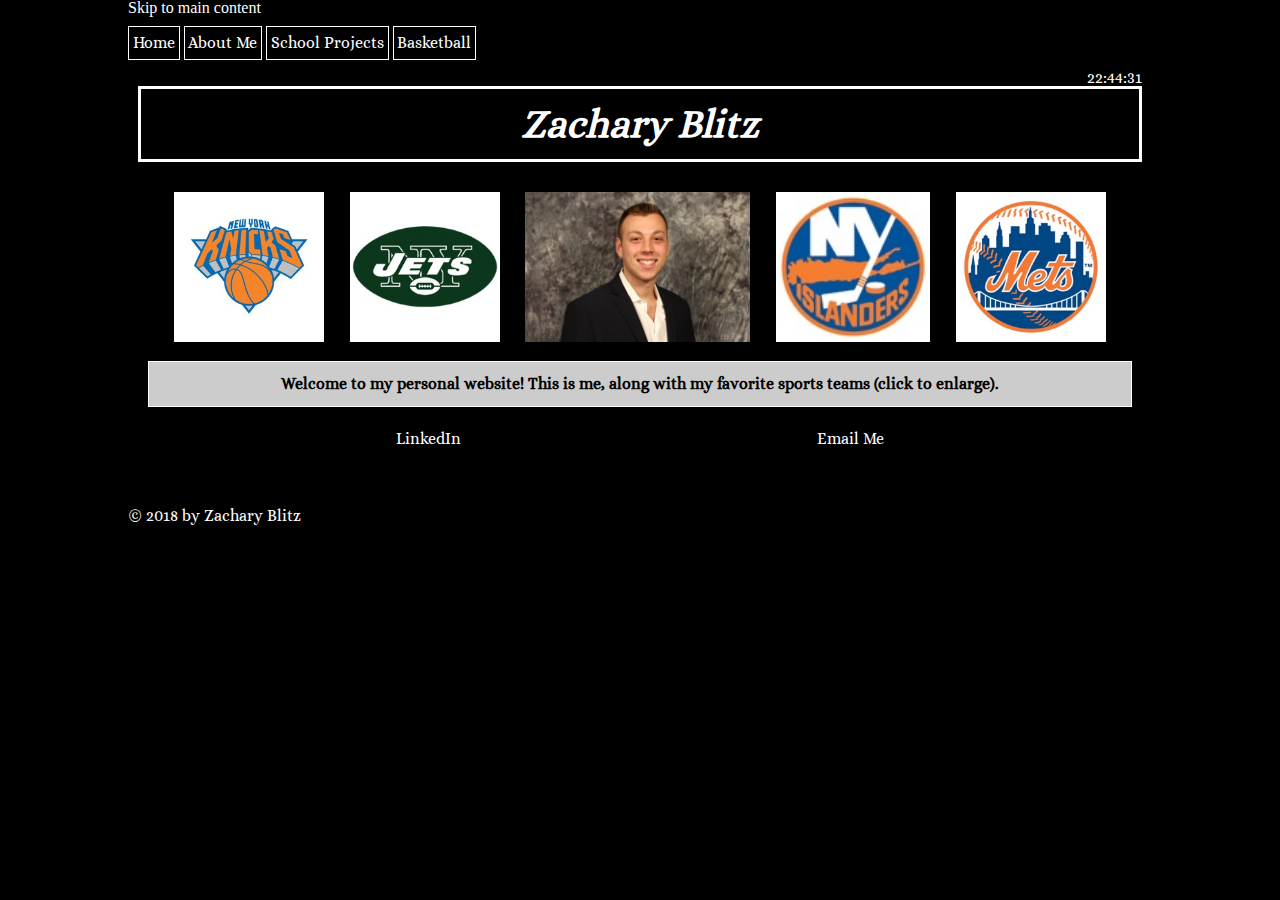
==== commit 7d26da2c: "Add files via upload" ====
--- a/finalproject/index.html
+++ b/finalproject/index.html
@@ -41,11 +41,11 @@
 <main id = maincontent>
     <div class = index-container>
         <div class = index-images>
-            <a href="images/knicks.jpg" data-lightbox="me" class="mix knicks" data-title="New York Knicks" alt = "knicks logo"><img class = frontpage src = "images/knicks.jpg" alt = "knicks logo" title = "ny knicks"/></a>
-            <a href="images/jets.jpg" data-lightbox="me" class="mix jets" data-title="New York Jets" alt = "jets logo"><img class = frontpage src = "images/jets.jpg" alt = "jets logo" title = "ny jets"/></a>
-            <a href="images/me.jpg" data-lightbox="me" class="mix me" data-title="Me" alt = "picture of me"><img class = frontpage src = "images/me.jpg" alt = "headshot of zach blitz" title = "zach blitz"></a>
-            <a href="images/islanders.jpg" data-lightbox="me" class="mix islanders" data-title="New York Islanders" alt = "islanders logo"><img class = frontpage src = "images/islanders.jpg" alt = "islanders logo" title = "ny islanders"/></a>
-            <a href="images/mets.jpg" data-lightbox="me" class="mix mets" data-title="New York Mets" alt = "mets logo"><img class = frontpage src = "images/mets.jpg" alt = "mets logo" title = "ny mets"/></a>
+            <a href="images/knicks.jpg" data-lightbox="me" class="mix knicks" data-title="New York Knicks" data-alt = "knicks logo"><img class = frontpage src = "images/knicks.jpg" alt = "knicks logo" title = "ny knicks"/></a>
+            <a href="images/jets.jpg" data-lightbox="me" class="mix jets" data-title="New York Jets" data-alt = "jets logo"><img class = frontpage src = "images/jets.jpg" alt = "jets logo" title = "ny jets"/></a>
+            <a href="images/me.jpg" data-lightbox="me" class="mix me" data-title="Me" data-alt = "picture of me"><img class = frontpage src = "images/me.jpg" alt = "headshot of zach blitz" title = "zach blitz"></a>
+            <a href="images/islanders.jpg" data-lightbox="me" class="mix islanders" data-title="New York Islanders" data-alt = "islanders logo"><img class = frontpage src = "images/islanders.jpg" alt = "islanders logo" title = "ny islanders"/></a>
+            <a href="images/mets.jpg" data-lightbox="me" class="mix mets" data-title="New York Mets" data-alt = "mets logo"><img class = frontpage src = "images/mets.jpg" alt = "mets logo" title = "ny mets"/></a>
         </div>
         <br>
         <div class = index-intro>
